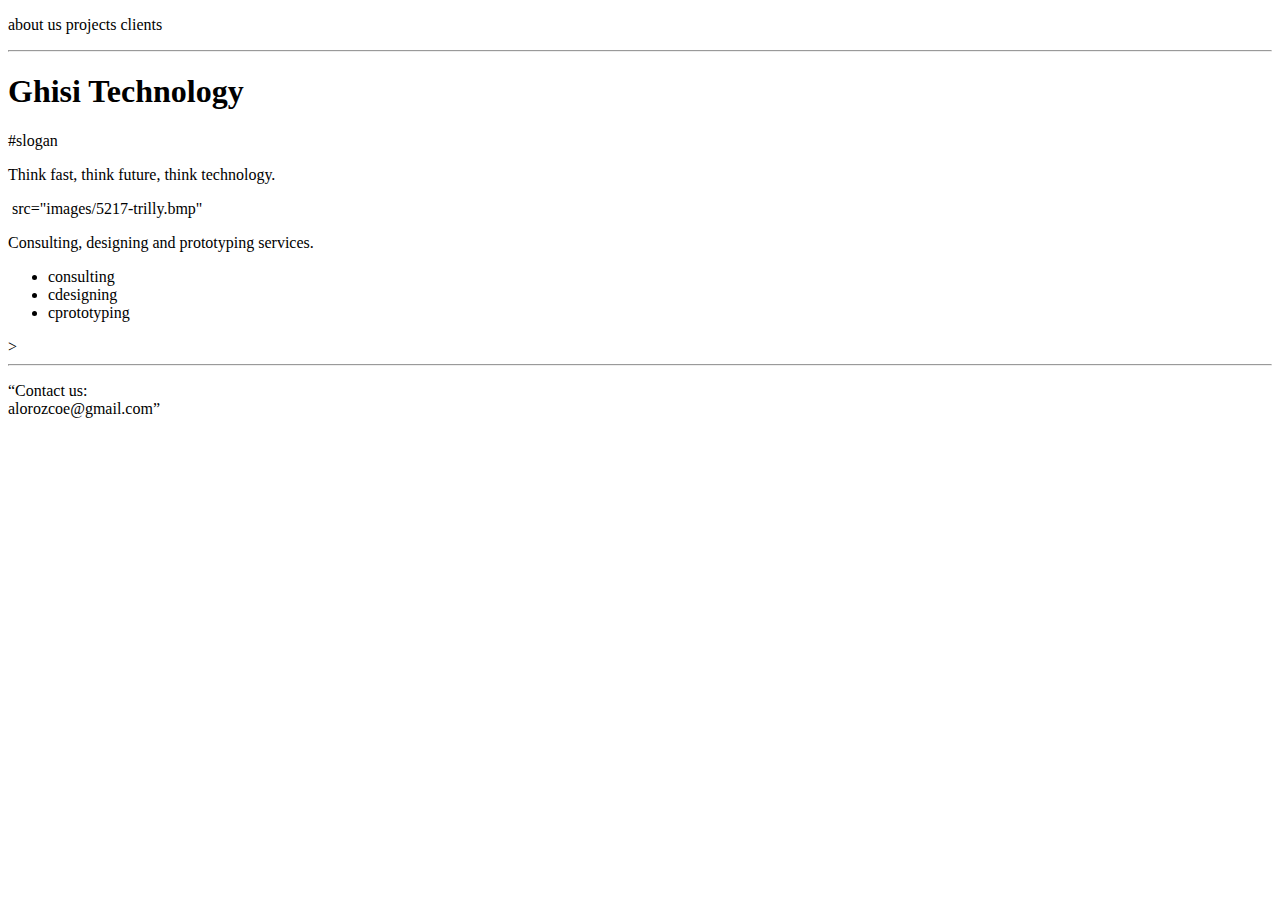
==== unit_3/index.html @ 3579b610 "Ghisi-Tech draft page" ====
<!DOCTYPE html>
<html>

<head>

<link rel="stylesheet" type="text/css" href="css/style.css">

<title>Ghisi Technology</title>

<p>about us
projects
clients
</p>
<hr>
</head>

<body>

<h1>Ghisi Technology</h1>
#slogan
    <p>Think fast, think future, think technology.</p>

<img> src="images/5217-trilly.bmp"</img>

	<p>Consulting, designing and prototyping services.</p>

	<ul>
	<li>consulting</li>
	<li>cdesigning</li>
	<li>cprototyping</li>
	</ul>>
	
<hr>

	<p>“Contact us:</br>
	<a>alorozcoe@gmail.com”</a>
	</p>

</body>
</html>
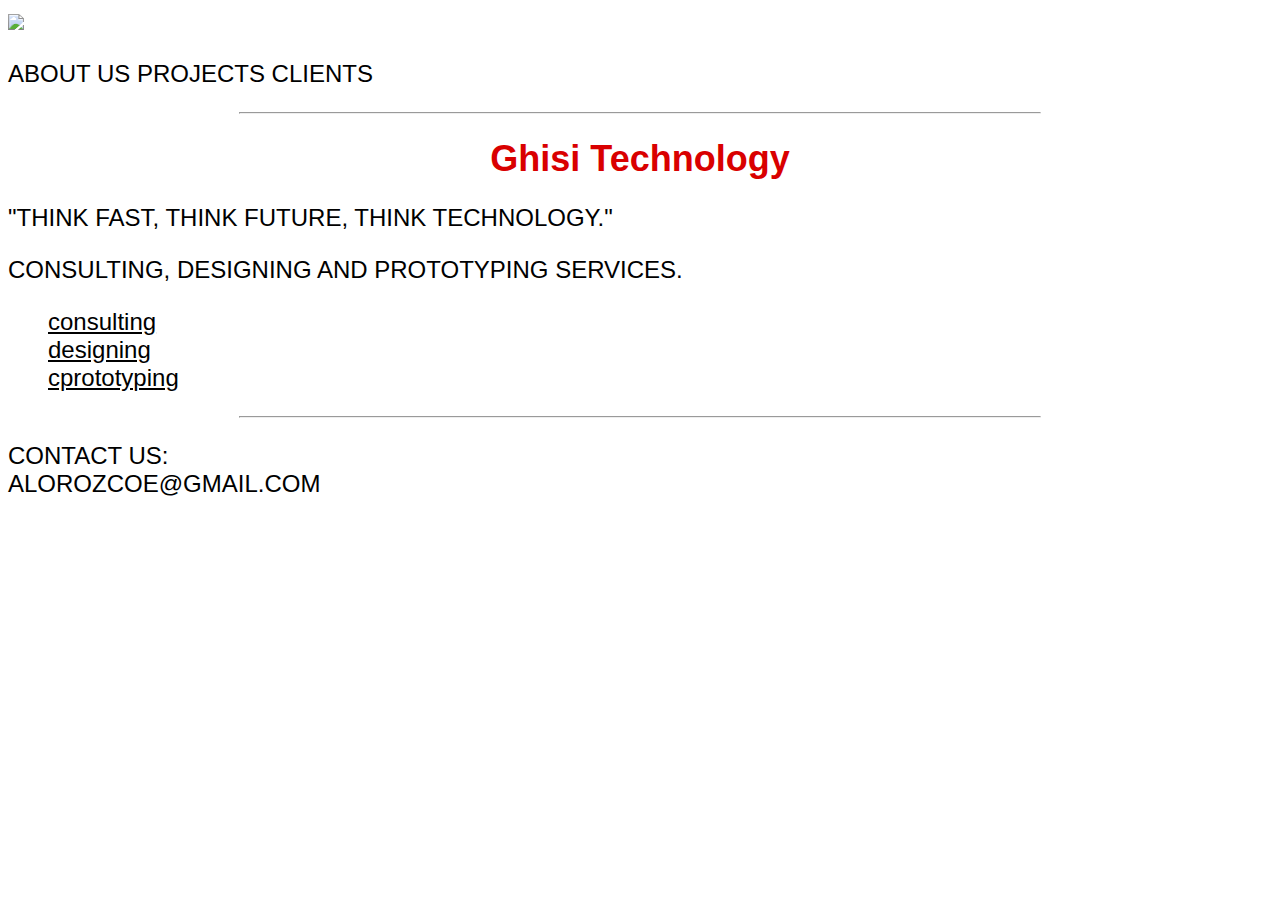
==== commit 897c758d: "Ghisi Tech draft page" ====
--- a/unit_3/index.html
+++ b/unit_3/index.html
@@ -7,33 +7,37 @@
 
 <title>Ghisi Technology</title>
 
+</head>
+
+<body>
+<img src="images/5217-trilly.png">
 <p>about us
 projects
 clients
 </p>
+
 <hr>
-</head>
-
-<body>
 
 <h1>Ghisi Technology</h1>
-#slogan
-    <p>Think fast, think future, think technology.</p>
 
-<img> src="images/5217-trilly.bmp"</img>
+<div id="slogan">
+    <p>"Think fast, think future, think technology."</p>
+</div>
 
 	<p>Consulting, designing and prototyping services.</p>
 
-	<ul>
+<div id="menu">
+	<ul id="horizontal-list">
 	<li>consulting</li>
-	<li>cdesigning</li>
+	<li>designing</li>
 	<li>cprototyping</li>
-	</ul>>
+	</ul>
+	</div>
 	
-<hr>
+<hr id="bottom-line">
 
-	<p>“Contact us:</br>
-	<a>alorozcoe@gmail.com”</a>
+	<p>Contact us:</br>
+	<a>alorozcoe@gmail.com</a>
 	</p>
 
 </body>
--- a/unit_3/css/style.css
+++ b/unit_3/css/style.css
@@ -0,0 +1,51 @@
+body {
+	background: url("images/5217-trilly.png");
+	background-size: cover;
+	color: #000000;
+	font-family: Helvetica;
+	font-weight: normal;
+	font-size: 24px;
+}
+
+p {
+	text-align: left;
+	text-transform: uppercase;
+}
+
+hr {
+  width:800px;
+}
+
+h1 {
+	color: #D90000;
+	text-align: center;
+	font-weight: 800;
+	font-size: 36px;
+}
+
+#slogan {
+	font-style: italic,serif;
+	font-size: 30px;
+	text-align: center;
+}
+
+p {
+	color: #000000;
+	font-family: Helvetica;
+	font-size: 24px;
+}
+
+#menu {
+	heigh: 84 px;
+}
+
+ul#horizontal-list{
+	min-width: 700px;
+	list-style: none;
+	text-decoration: underline;
+}
+
+hr#bottom-line {
+  width:800px;
+}
+
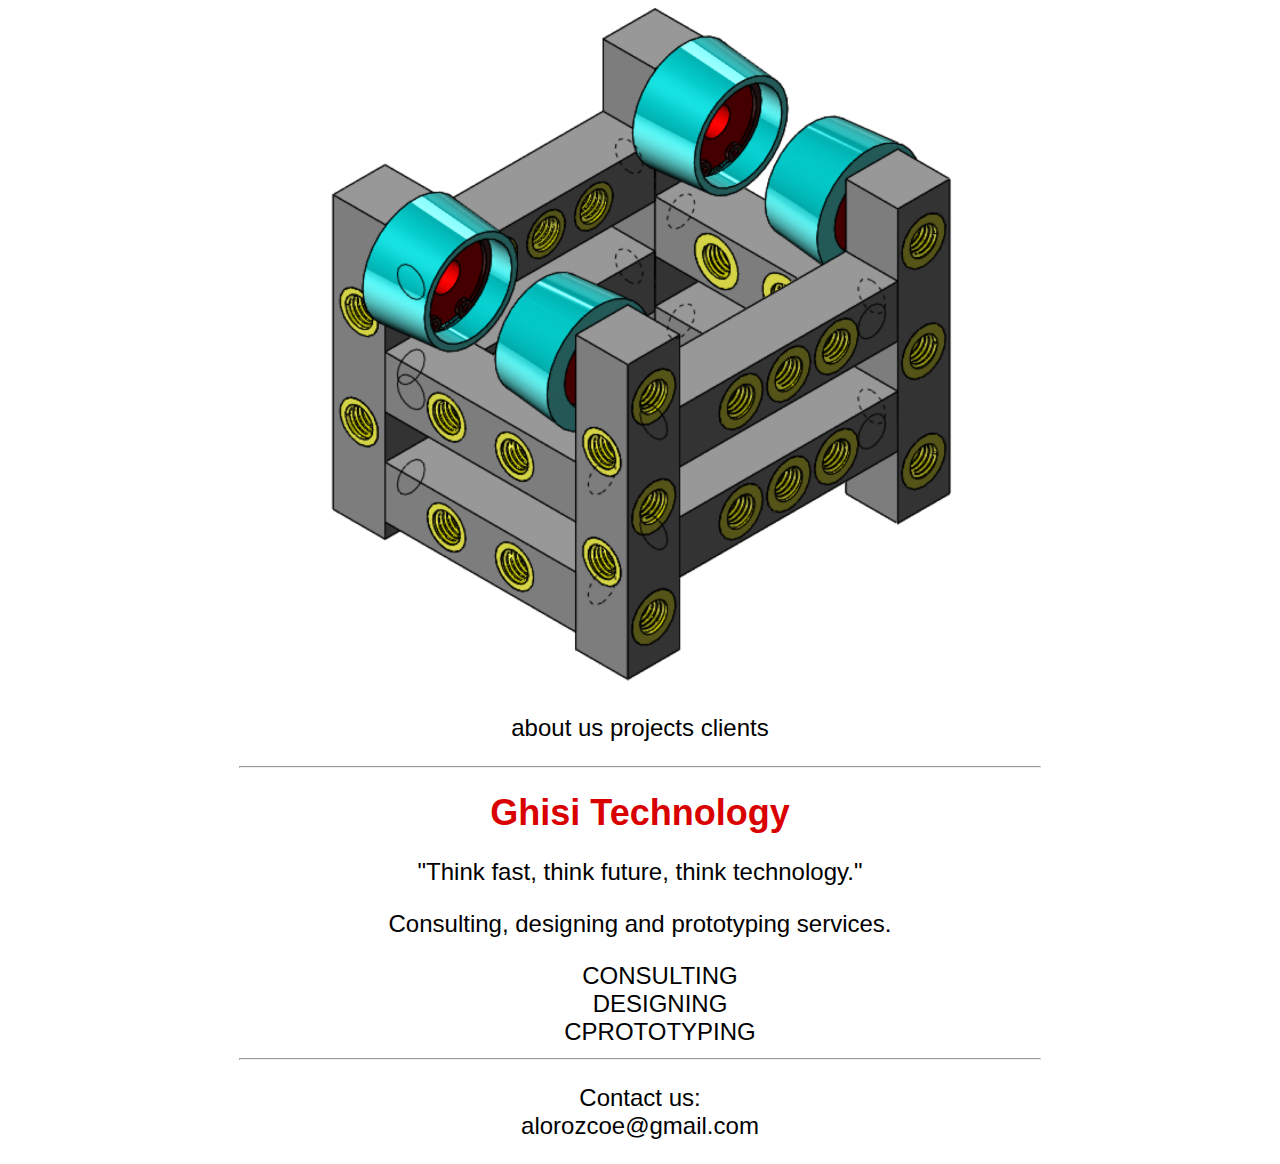
==== commit 8baa9764: "New Photo" ====
--- a/unit_3/index.html
+++ b/unit_3/index.html
@@ -10,7 +10,7 @@
 </head>
 
 <body>
-<img src="images/5217-trilly.png">
+<img src="images/5217-trllly.png">
 <p>about us
 projects
 clients
--- a/unit_3/css/style.css
+++ b/unit_3/css/style.css
@@ -1,15 +1,9 @@
 body {
-	background: url("images/5217-trilly.png");
-	background-size: cover;
 	color: #000000;
 	font-family: Helvetica;
 	font-weight: normal;
 	font-size: 24px;
-}
-
-p {
-	text-align: left;
-	text-transform: uppercase;
+	text-align: center;
 }
 
 hr {
@@ -36,13 +30,13 @@
 }
 
 #menu {
-	heigh: 84 px;
+	height: 84px;
 }
 
 ul#horizontal-list{
 	min-width: 700px;
 	list-style: none;
-	text-decoration: underline;
+	text-transform: uppercase;
 }
 
 hr#bottom-line {
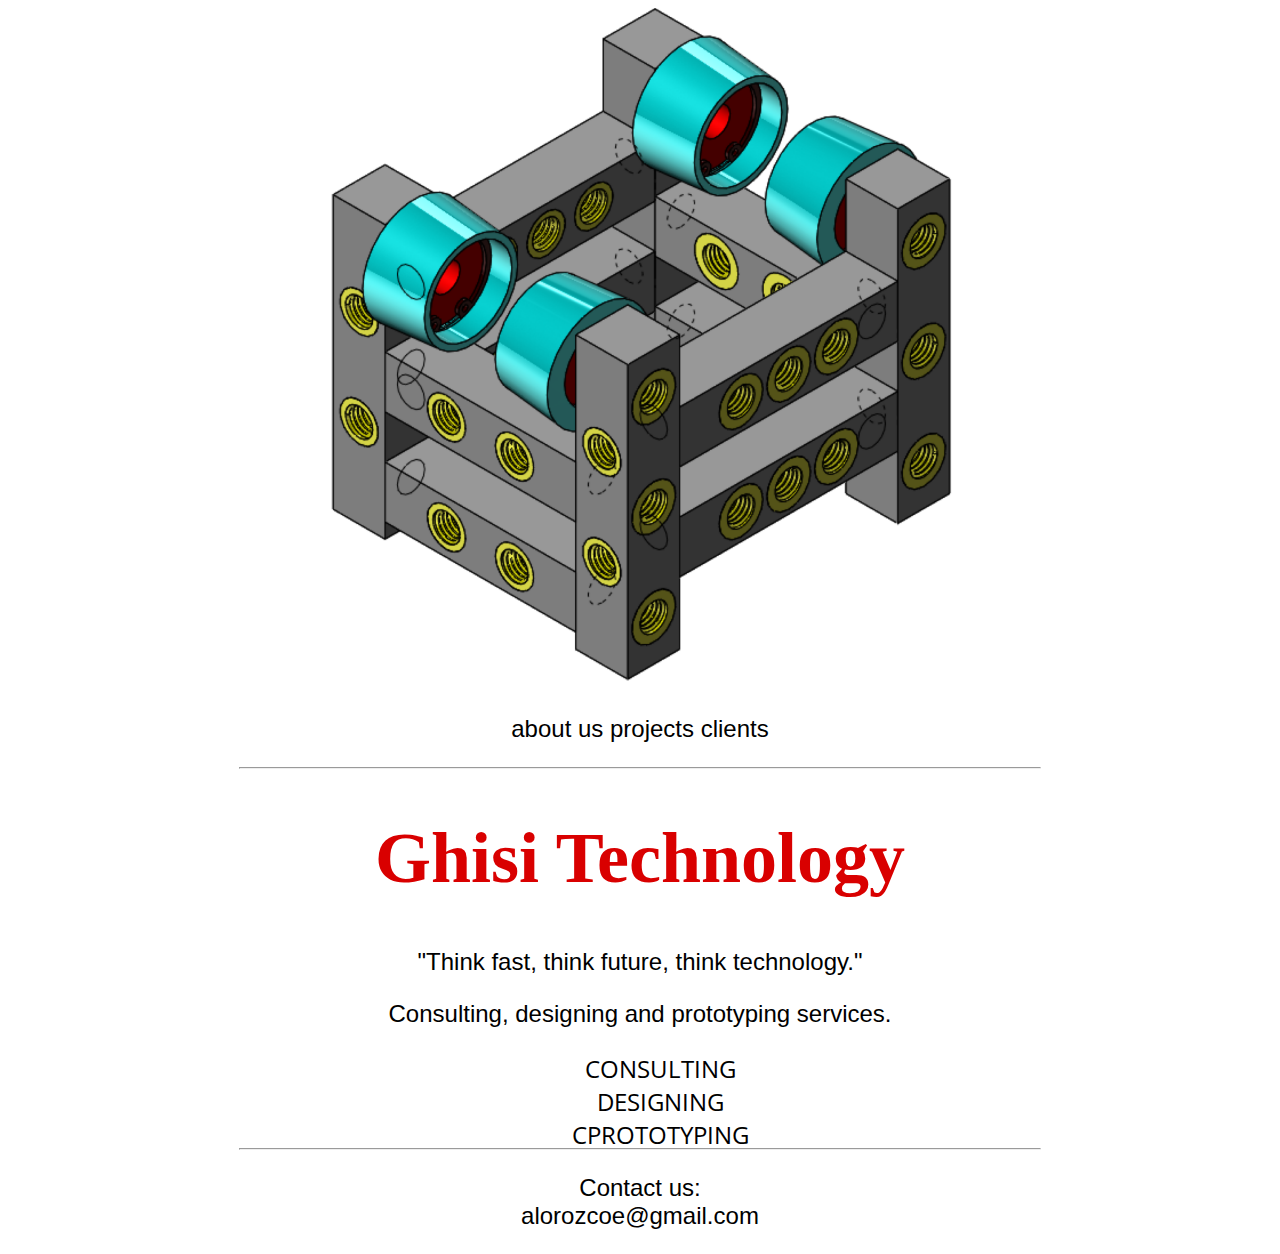
==== commit ea11b253: "typo" ====
--- a/unit_3/index.html
+++ b/unit_3/index.html
@@ -18,7 +18,9 @@
 
 <hr>
 
+<div id="name">
 <h1>Ghisi Technology</h1>
+</div>
 
 <div id="slogan">
     <p>"Think fast, think future, think technology."</p>
--- a/unit_3/css/style.css
+++ b/unit_3/css/style.css
@@ -1,6 +1,8 @@
+@import url(https://fonts.googleapis.com/css?family=Open+Sans);
+
 body {
+	font-family: 'Open Sans', sans-serif; 
 	color: #000000;
-	font-family: Helvetica;
 	font-weight: normal;
 	font-size: 24px;
 	text-align: center;
@@ -10,7 +12,8 @@
   width:800px;
 }
 
-h1 {
+#name {
+	font-family: 'Playfair Display', serif;
 	color: #D90000;
 	text-align: center;
 	font-weight: 800;
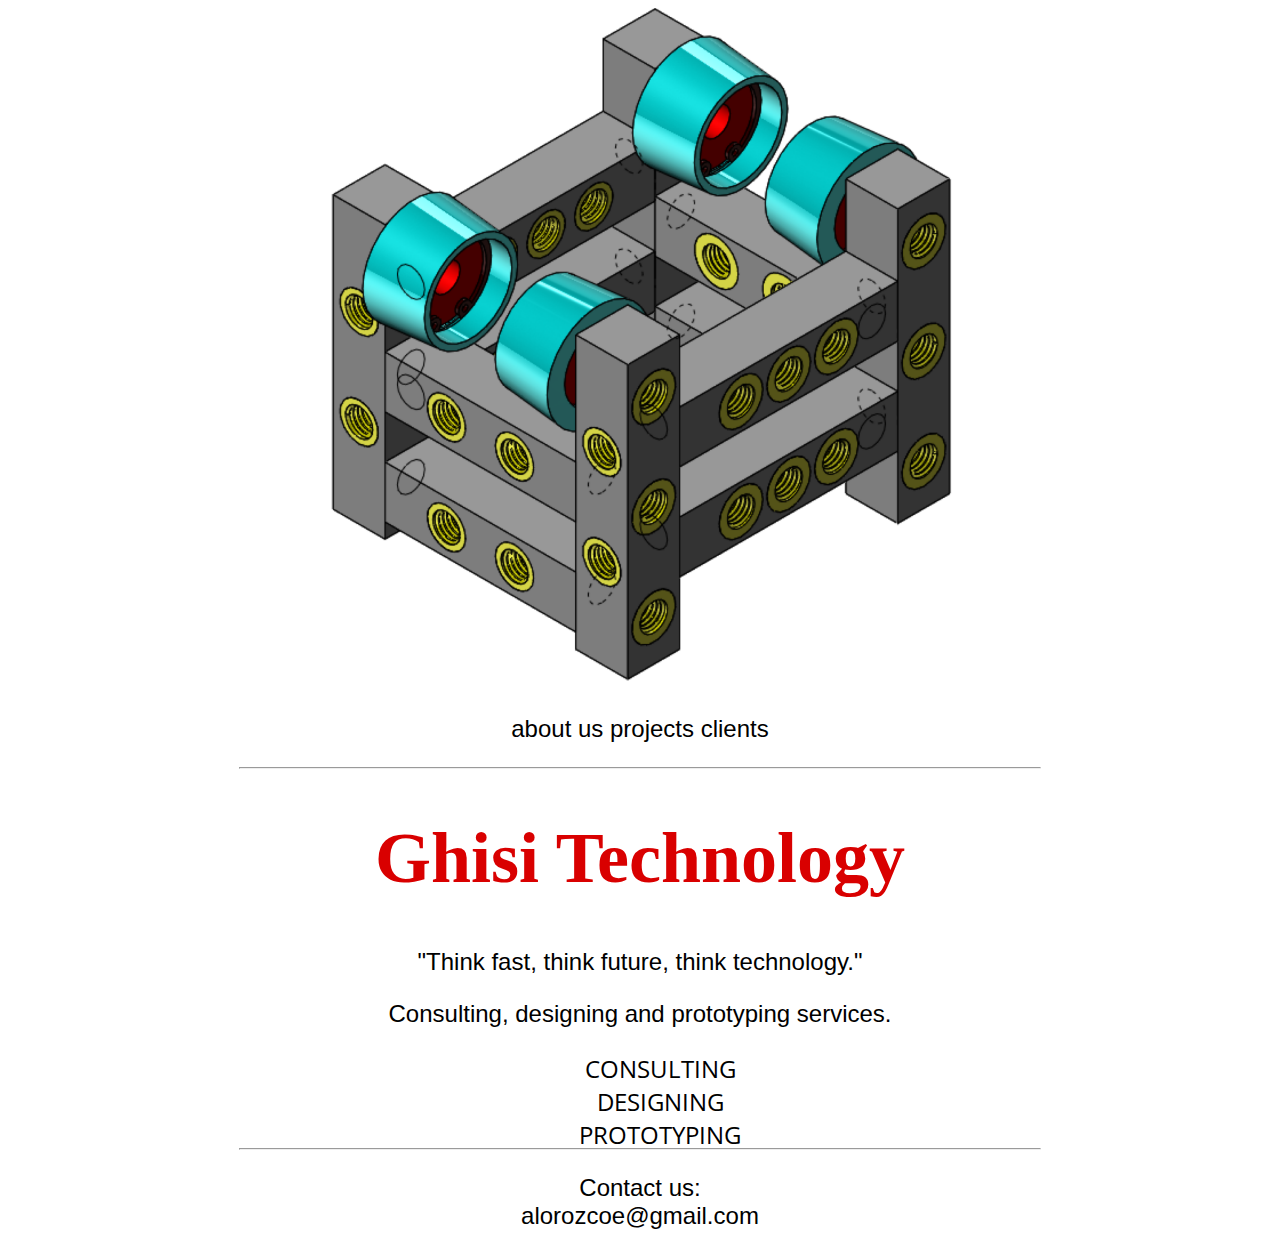
==== commit c68d0332: "error correction" ====
--- a/unit_3/index.html
+++ b/unit_3/index.html
@@ -32,7 +32,7 @@
 	<ul id="horizontal-list">
 	<li>consulting</li>
 	<li>designing</li>
-	<li>cprototyping</li>
+	<li>prototyping</li>
 	</ul>
 	</div>
 	
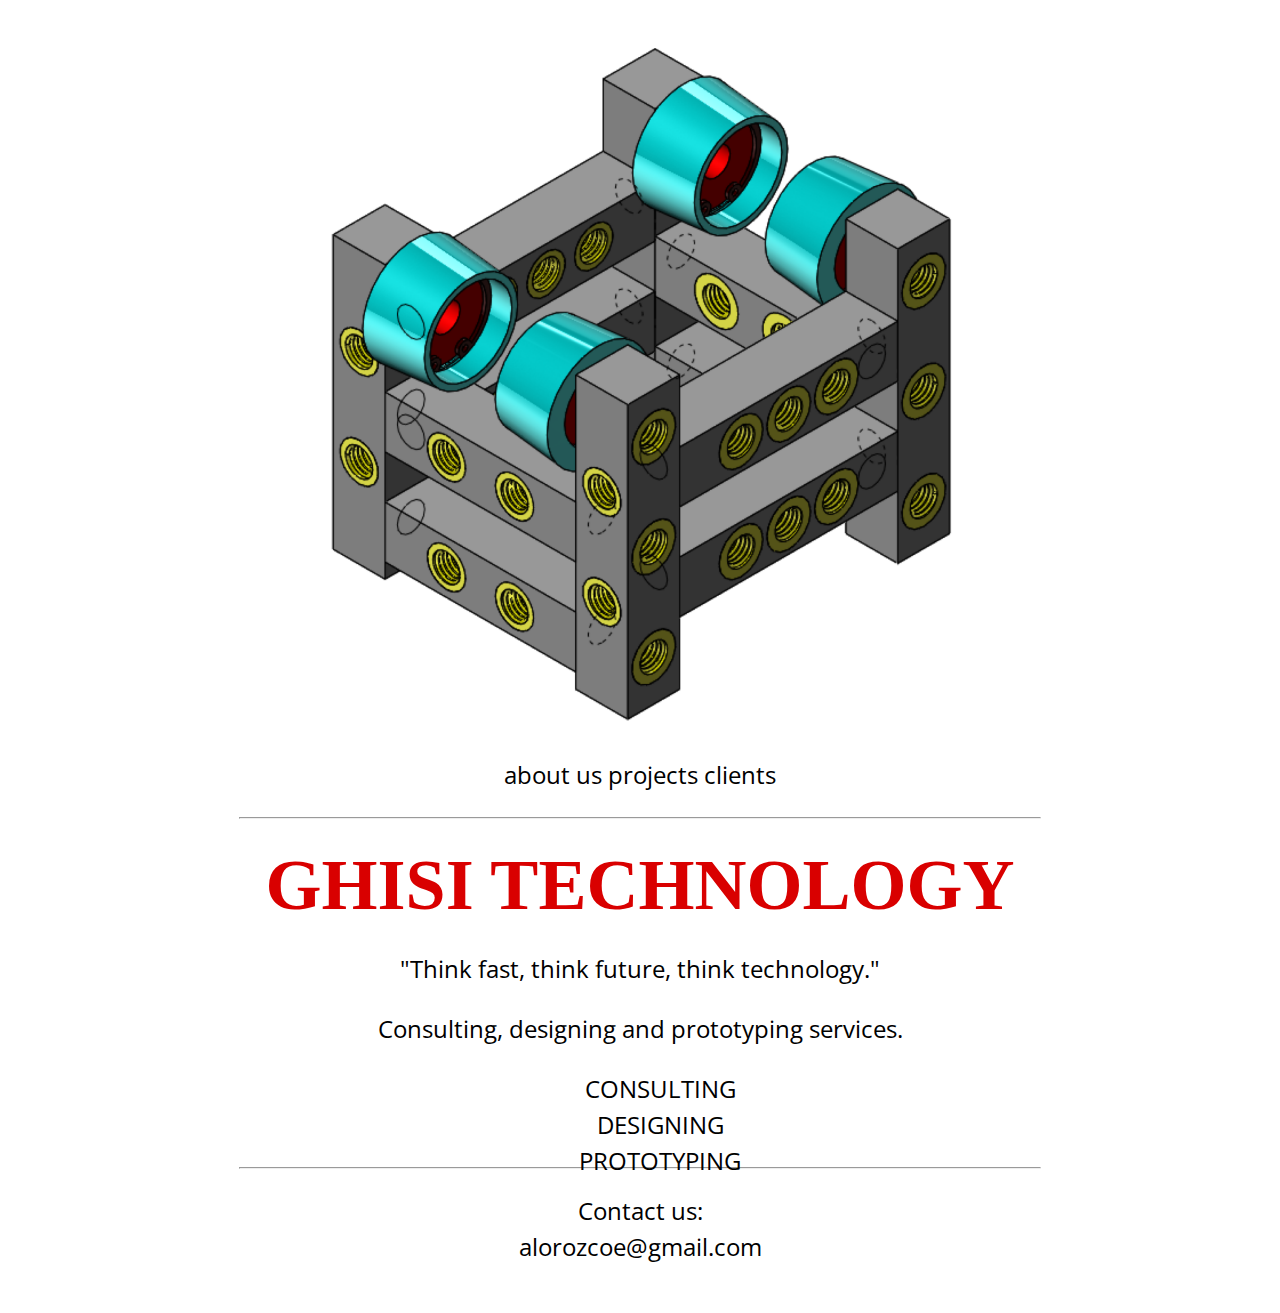
==== commit 572dc4a8: "changes" ====
--- a/unit_3/index.html
+++ b/unit_3/index.html
@@ -19,7 +19,7 @@
 <hr>
 
 <div id="name">
-<h1>Ghisi Technology</h1>
+<h1>ghisi technology</h1>
 </div>
 
 <div id="slogan">
--- a/unit_3/css/style.css
+++ b/unit_3/css/style.css
@@ -4,8 +4,10 @@
 	font-family: 'Open Sans', sans-serif; 
 	color: #000000;
 	font-weight: normal;
-	font-size: 24px;
+	font-size: 1.5em;
 	text-align: center;
+	line-height: 1.5em;
+	margin: 2em;
 }
 
 hr {
@@ -18,6 +20,7 @@
 	text-align: center;
 	font-weight: 800;
 	font-size: 36px;
+	text-transform: uppercase;
 }
 
 #slogan {
@@ -28,8 +31,7 @@
 
 p {
 	color: #000000;
-	font-family: Helvetica;
-	font-size: 24px;
+    font-size: 24px;
 }
 
 #menu {
